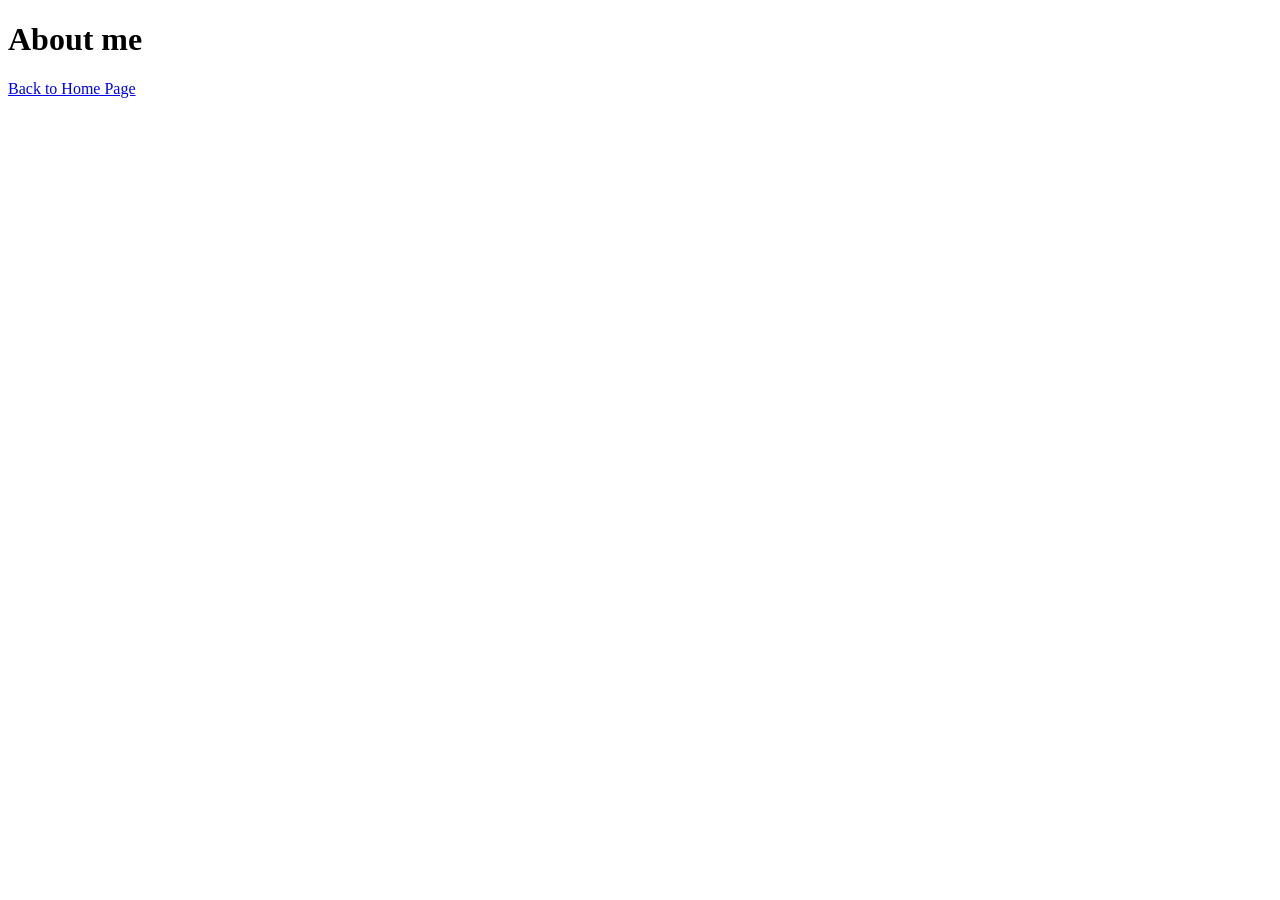
==== about.html @ 6e74d055 "updates" ====
<!DOCTYPE html>
<html lang="en">
<head>
    <meta charset="UTF-8">
    <meta name="viewport" content="width=device-width, initial-scale=1.0">
    <title>About Me</title>
</head>
<body>
    <h1>About me</h1>
    <a href="/">Back to Home Page</a>
</body>
</html>
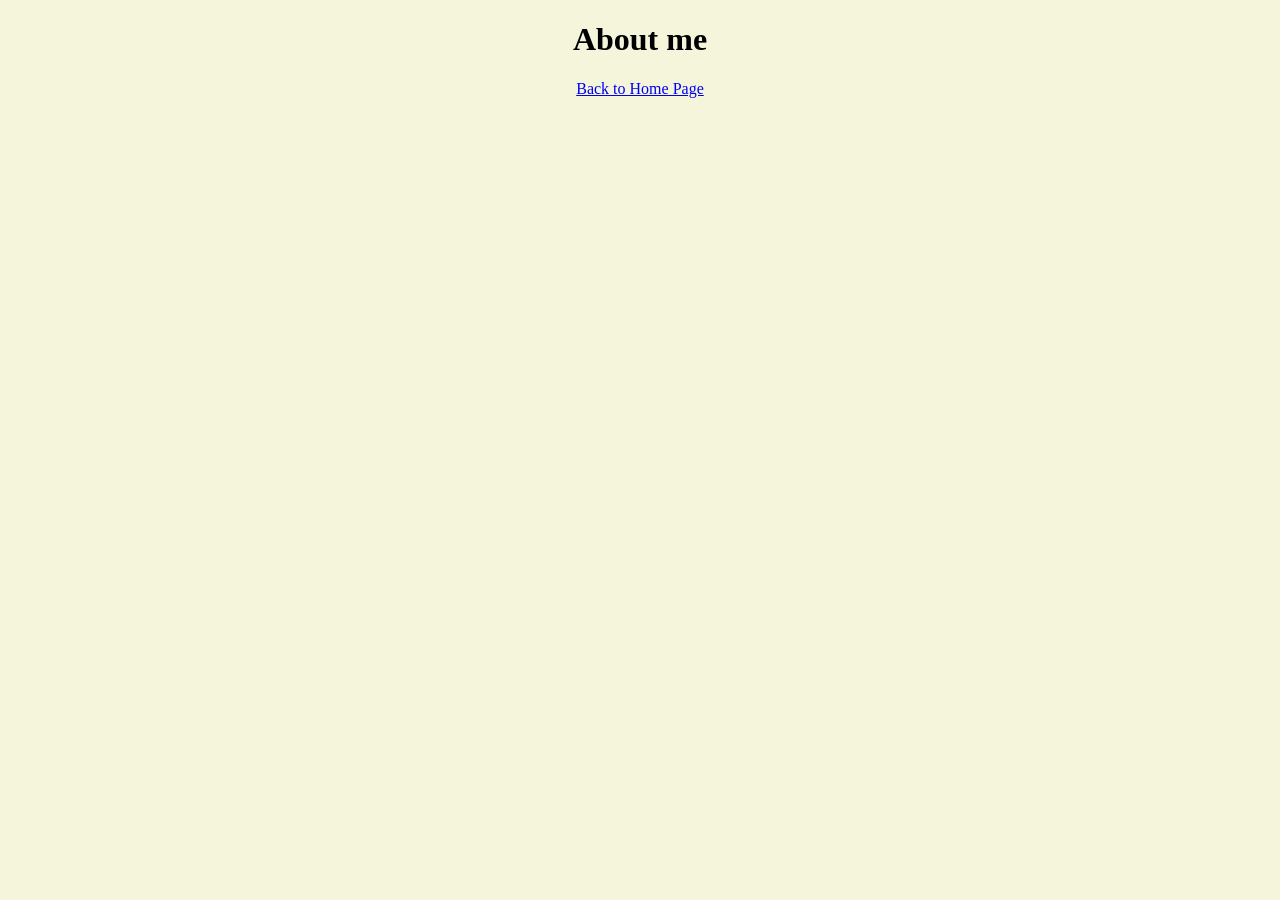
==== commit a6d550f4: "changes to CSS change background color and text" ====
--- a/about.html
+++ b/about.html
@@ -4,6 +4,7 @@
     <meta charset="UTF-8">
     <meta name="viewport" content="width=device-width, initial-scale=1.0">
     <title>About Me</title>
+    <link rel="stylesheet" href="/src/style.css">
 </head>
 <body>
     <h1>About me</h1>
--- a/src/style.css
+++ b/src/style.css
@@ -0,0 +1,8 @@
+body {
+    background: beige;
+    text-align: center;
+}
+
+a {
+    text-align: center;
+}
